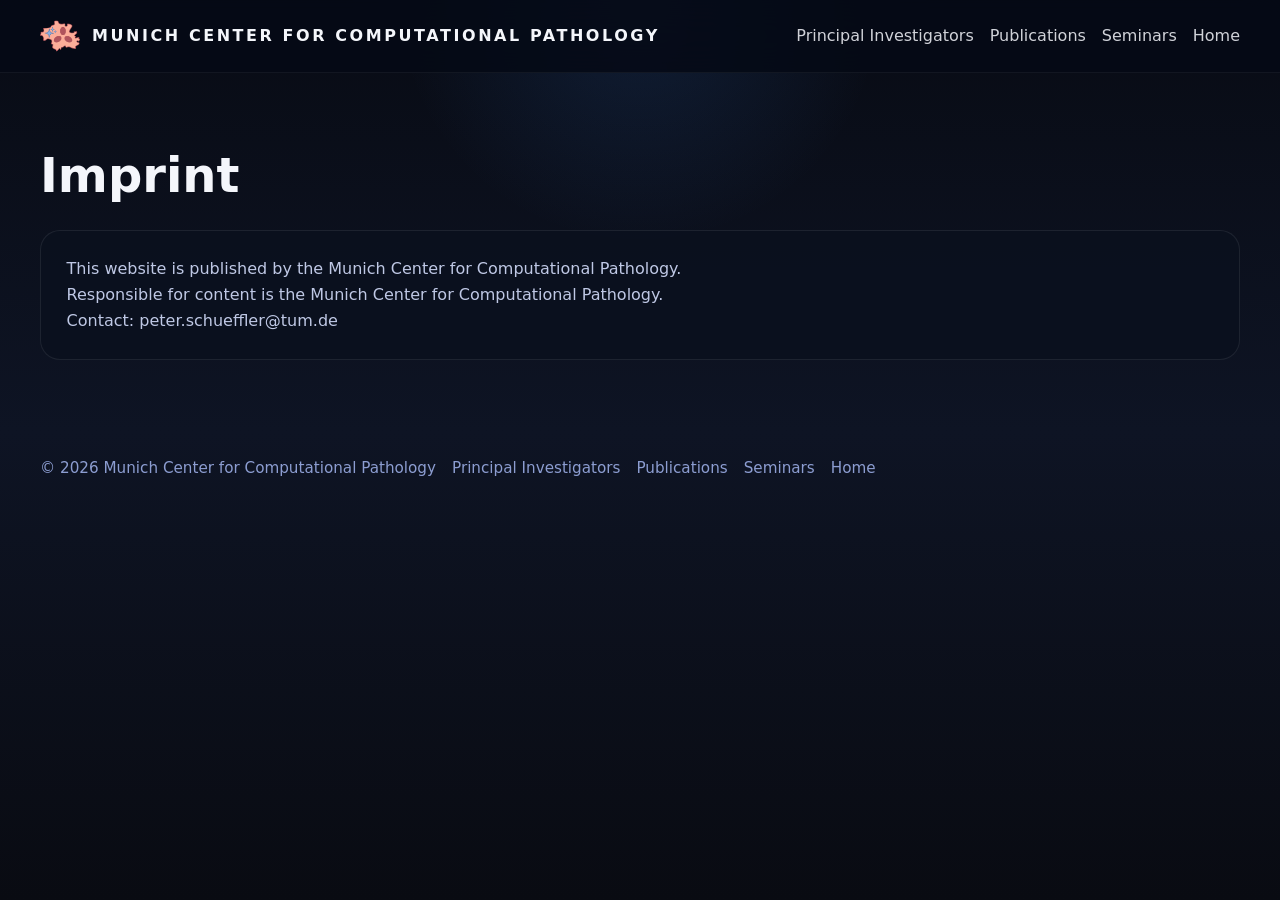
==== imprint.html @ 49a61a9a "Added Imprint" ====
<!DOCTYPE html>
<html lang="en">
  <head>
    <meta charset="UTF-8" />
    <meta name="viewport" content="width=device-width, initial-scale=1.0" />
    <title>Imprint | Munich Center for Computational Pathology</title>
    <link rel="stylesheet" href="css/style.css" />
  </head>
  <body>
    <header>
      <div class="page-inner nav-wrapper">
        <div class="brand">
          <img src="img/mccp-small.png" alt="Munich Center for Computational Pathology logo" />
          <a href="index.html">Munich Center for Computational Pathology</a>
        </div>
        <nav>
          <a href="index.html#pis">Principal Investigators</a>
          <a href="index.html#publications">Publications</a>
          <a href="index.html#seminars">Seminars</a>
          <a href="index.html">Home</a>
        </nav>
      </div>
    </header>

    <main class="page-inner">
      <section class="section">
        <h1>Imprint</h1>
        <div class="card">
          <p>
            This website is published by the Munich Center for Computational Pathology.
          </p>
          <p>
            Responsible for content is the Munich Center for Computational Pathology.
          </p>
          <p>
            Contact: <a href="mailto:peter.schueffler@tum.de">peter.schueffler@tum.de</a>
          </p>
        </div>
      </section>
    </main>

    <footer class="page-inner">
      <div class="footer-links">
        <span>© 2026 <a href="index.html">Munich Center for Computational Pathology</a></span>
        <a href="index.html#pis">Principal Investigators</a>
        <a href="index.html#publications">Publications</a>
        <a href="index.html#seminars">Seminars</a>
        <a href="index.html">Home</a>
      </div>
    </footer>
  </body>
</html>
---- css/style.css ----
html { scroll-behavior: smooth; }
:root {
  color-scheme: dark;
  font-family: Inter, system-ui, -apple-system, BlinkMacSystemFont, "Segoe UI", sans-serif;
  background: #080b14;
  color: #f4f6fb;
}

* {
  box-sizing: border-box;
}

body {
  margin: 0;
  min-height: 100vh;
  line-height: 1.6;
  background: radial-gradient(circle at top, rgba(64, 144, 255, 0.14), transparent 22%),
    linear-gradient(180deg, #080b14 0%, #0e1424 48%, #090b12 100%);
}

img {
  max-width: 100%;
}

a {
  color: inherit;
  text-decoration: none;
}

header {
  position: sticky;
  top: 0;
  z-index: 10;
  backdrop-filter: blur(18px);
  background: rgba(5, 10, 22, 0.85);
  border-bottom: 1px solid rgba(255, 255, 255, 0.05);
}

.page-inner {
  width: min(1200px, calc(100% - 2rem));
  margin: 0 auto;
}

.nav-wrapper {
  display: flex;
  align-items: center;
  justify-content: space-between;
  padding: 1rem 0;
}

.brand {
  font-size: 1rem;
  font-weight: 700;
  letter-spacing: 0.16em;
  text-transform: uppercase;
  display: flex;
  align-items: center;
  gap: 0.75rem;
}

.brand img {
  height: 40px;
  width: auto;
}

nav {
  display: flex;
  gap: 1rem;
  flex-wrap: wrap;
}

nav a {
  color: rgba(244, 246, 251, 0.85);
  transition: color 0.2s ease;
}

nav a:hover {
  color: #81a8ff;
}

.hero {
  padding: 6rem 0 3rem;
}

.hero h1 {
  margin: 0;
  font-size: clamp(2.7rem, 5vw, 4.6rem);
  line-height: 0.98;
}

.hero p {
  max-width: 680px;
  margin: 1.5rem 0 0;
  color: #c8d1ff;
  font-size: 1.05rem;
}

.hero .hero-meta {
  display: grid;
  gap: 1rem;
  margin-top: 2.5rem;
}

.hero .meta-card {
  border: 1px solid rgba(255, 255, 255, 0.08);
  background: rgba(12, 19, 34, 0.75);
  padding: 1.4rem;
  border-radius: 18px;
}

.hero .meta-card strong {
  display: block;
  font-size: 0.95rem;
  margin-bottom: 0.5rem;
  color: #edf2ff;
}

.hero .meta-card span {
  font-size: 0.92rem;
  color: #a9b3d8;
}

.section {
  padding: 4rem 0;
  scroll-margin-top: 88px;
}

.section h1,
.section h2 {
  margin: 0 0 1rem;
  font-size: clamp(2rem, 4vw, 3rem);
}

.section p.lead,
.section p,
.card p {
  max-width: 760px;
  color: #b8c4e8;
}

.section-image {
  width: 100%;
  max-width: 600px;
  margin-top: 2rem;
}

.grid {
  display: grid;
  gap: 1.4rem;
}

.grid-3 {
  grid-template-columns: repeat(3, minmax(0, 1fr));
}

.card {
  background: rgba(11, 17, 31, 0.8);
  border: 1px solid rgba(255, 255, 255, 0.08);
  border-radius: 20px;
  padding: 1.6rem;
}

.card-image {
  width: 100%;
  height: 200px;
  object-fit: cover;
  border-radius: 12px;
  margin-bottom: 1rem;
}

.card h3 {
  margin: 0 0 0.55rem;
  font-size: 1.05rem;
}

.card p {
  margin: 0;
  color: #bfc8e5;
}

.card span {
  display: block;
  margin-top: 0.75rem;
  color: #8e9fca;
  font-size: 0.92rem;
}

.publication-filter {
  display: flex;
  flex-direction: column;
  gap: 0.75rem;
  margin-bottom: 1.5rem;
  max-width: 420px;
}

.publication-filter label {
  color: #d3d9f5;
  font-size: 0.95rem;
}

.publication-filter input {
  width: 100%;
  border: 1px solid rgba(255, 255, 255, 0.12);
  background: rgba(10, 15, 27, 0.95);
  color: #f4f6fb;
  padding: 0.9rem 1rem;
  border-radius: 14px;
  font-size: 1rem;
}

.publication-filter input:focus {
  outline: 2px solid rgba(102, 153, 255, 0.5);
  outline-offset: 2px;
}

.publication-list {
  display: grid;
  gap: 1rem;
}

.publication-item {
  border-left: 3px solid #6d8dff;
  padding: 1rem 1rem 1rem 1rem;
  background: rgba(12, 18, 32, 0.75);
  border-radius: 16px;
}

.publication-item p {
  margin: 0;
  color: #dfe5ff;
}

.publication-item a {
  color: #96b6ff;
}

.cta {
  display: flex;
  align-items: center;
  justify-content: space-between;
  gap: 1rem;
  padding: 2rem;
  border-radius: 20px;
  background: linear-gradient(135deg, rgba(48, 89, 255, 0.16), rgba(55, 149, 255, 0.08));
  border: 1px solid rgba(255, 255, 255, 0.08);
}

.cta h3 {
  margin: 0;
  font-size: 1.3rem;
}

.cta p {
  margin: 0.6rem 0 0;
  color: #c5d1f8;
}

footer {
  padding: 2rem 0 3rem;
  color: #8c9dd1;
  font-size: 0.95rem;
}

.footer-links {
  display: flex;
  flex-wrap: wrap;
  gap: 1rem;
}

@media (max-width: 800px) {
  .nav-wrapper {
    flex-direction: column;
    align-items: flex-start;
  }

  .hero .hero-meta,
  .grid-3 {
    grid-template-columns: 1fr;
  }

  .cta {
    flex-direction: column;
    align-items: flex-start;
  }
}
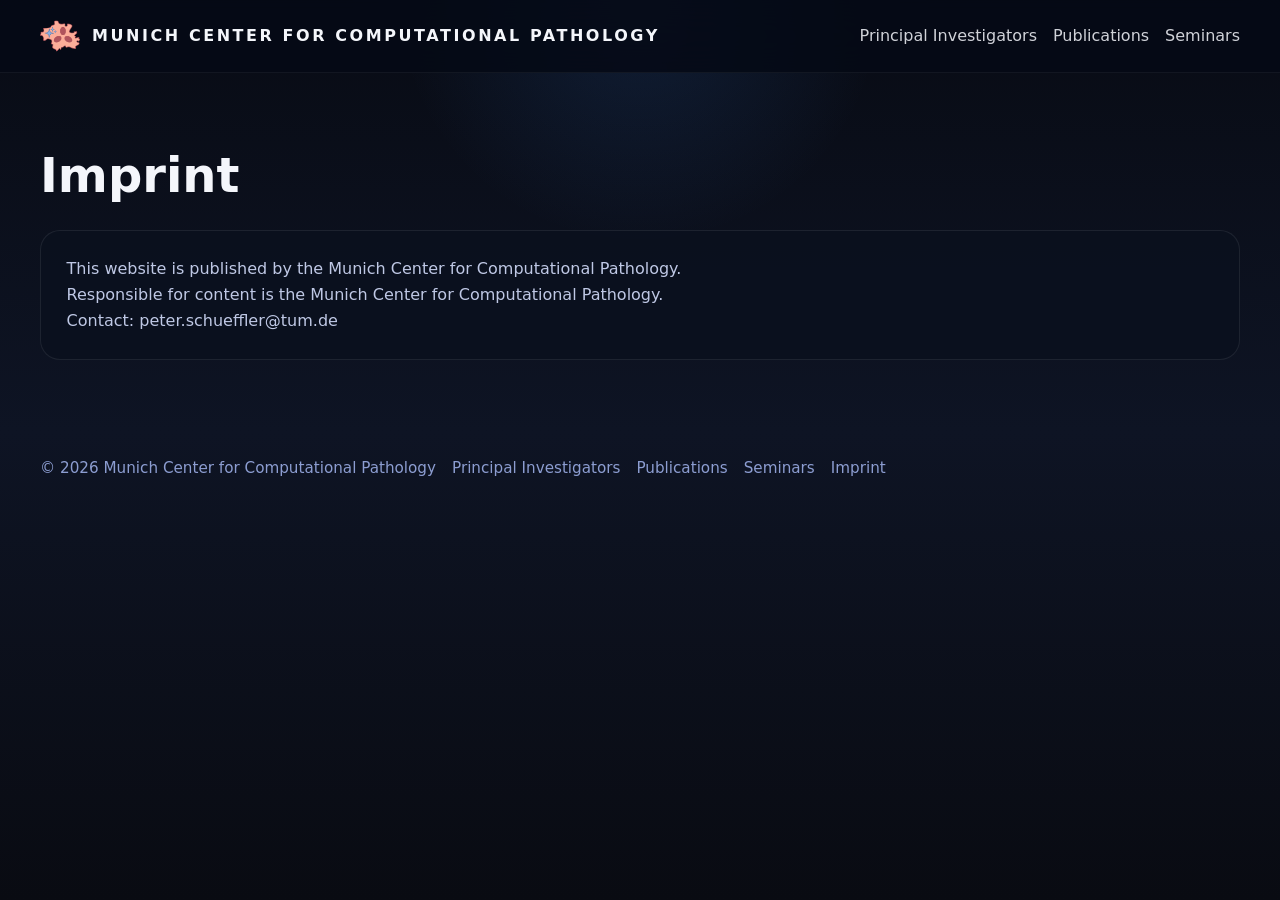
==== commit f5206d29: "fixed imprint footer and header" ====
--- a/imprint.html
+++ b/imprint.html
@@ -17,7 +17,6 @@
           <a href="index.html#pis">Principal Investigators</a>
           <a href="index.html#publications">Publications</a>
           <a href="index.html#seminars">Seminars</a>
-          <a href="index.html">Home</a>
         </nav>
       </div>
     </header>
@@ -45,7 +44,7 @@
         <a href="index.html#pis">Principal Investigators</a>
         <a href="index.html#publications">Publications</a>
         <a href="index.html#seminars">Seminars</a>
-        <a href="index.html">Home</a>
+        <a href="imprint.html">Imprint</a>
       </div>
     </footer>
   </body>
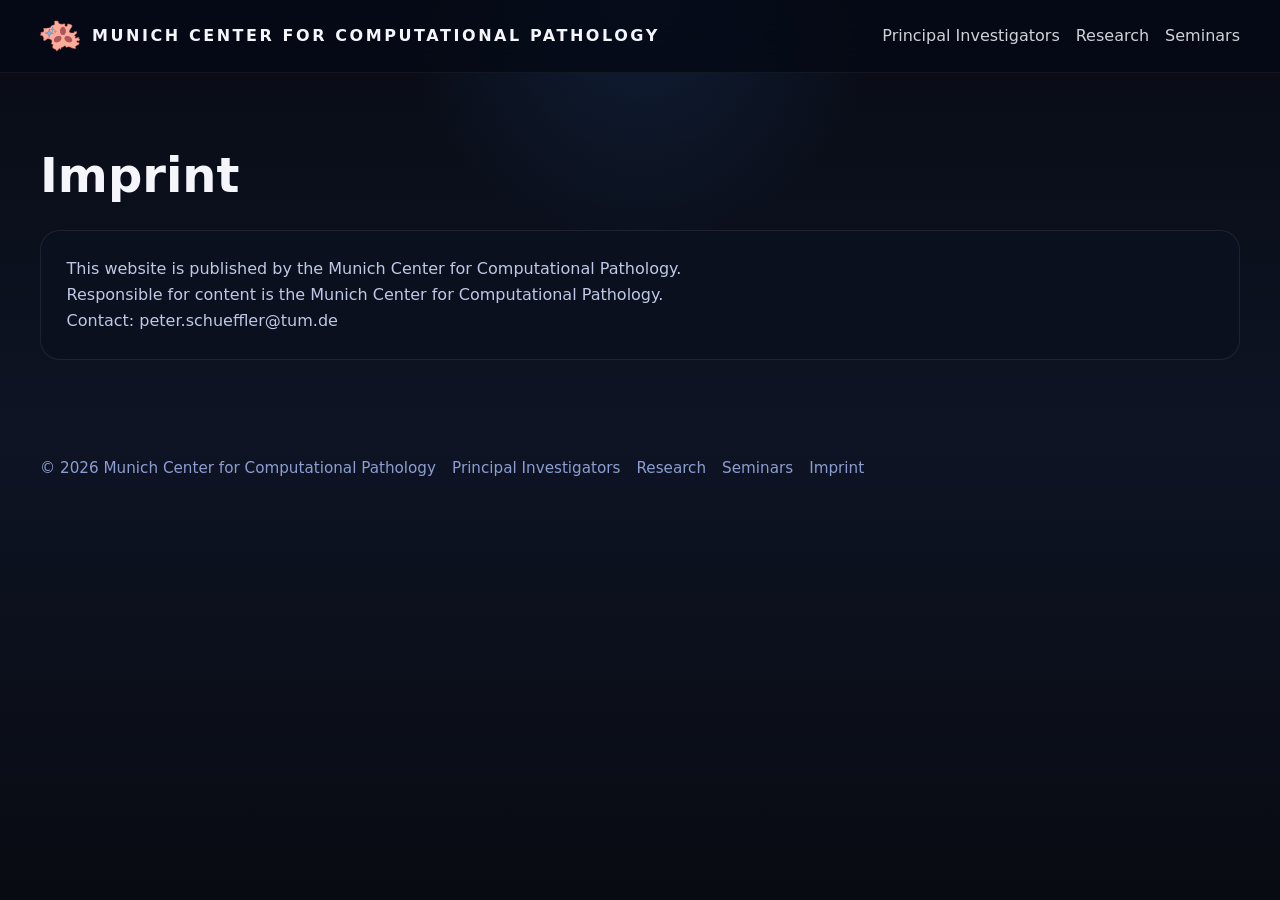
==== commit ac6c24ca: "Publications to Research" ====
--- a/imprint.html
+++ b/imprint.html
@@ -15,7 +15,7 @@
         </div>
         <nav>
           <a href="index.html#pis">Principal Investigators</a>
-          <a href="index.html#publications">Publications</a>
+          <a href="index.html#research">Research</a>
           <a href="index.html#seminars">Seminars</a>
         </nav>
       </div>
@@ -42,7 +42,7 @@
       <div class="footer-links">
         <span>© 2026 <a href="index.html">Munich Center for Computational Pathology</a></span>
         <a href="index.html#pis">Principal Investigators</a>
-        <a href="index.html#publications">Publications</a>
+        <a href="index.html#research">Research</a>
         <a href="index.html#seminars">Seminars</a>
         <a href="imprint.html">Imprint</a>
       </div>
--- a/css/style.css
+++ b/css/style.css
@@ -141,7 +141,15 @@
 .section-image {
   width: 100%;
   max-width: 600px;
-  margin-top: 2rem;
+  margin-top: 3rem;
+}
+
+#image-research-container {
+background: no-repeat center/100% url(../img/research.png);
+box-shadow: 25px 25px 50px 0 rgb(12, 19, 34) inset, -25px -25px 50px 0 rgb(12, 19, 34) inset; 
+width: 100%;
+height: 40%;
+margin-top: 3rem;
 }
 
 .grid {
